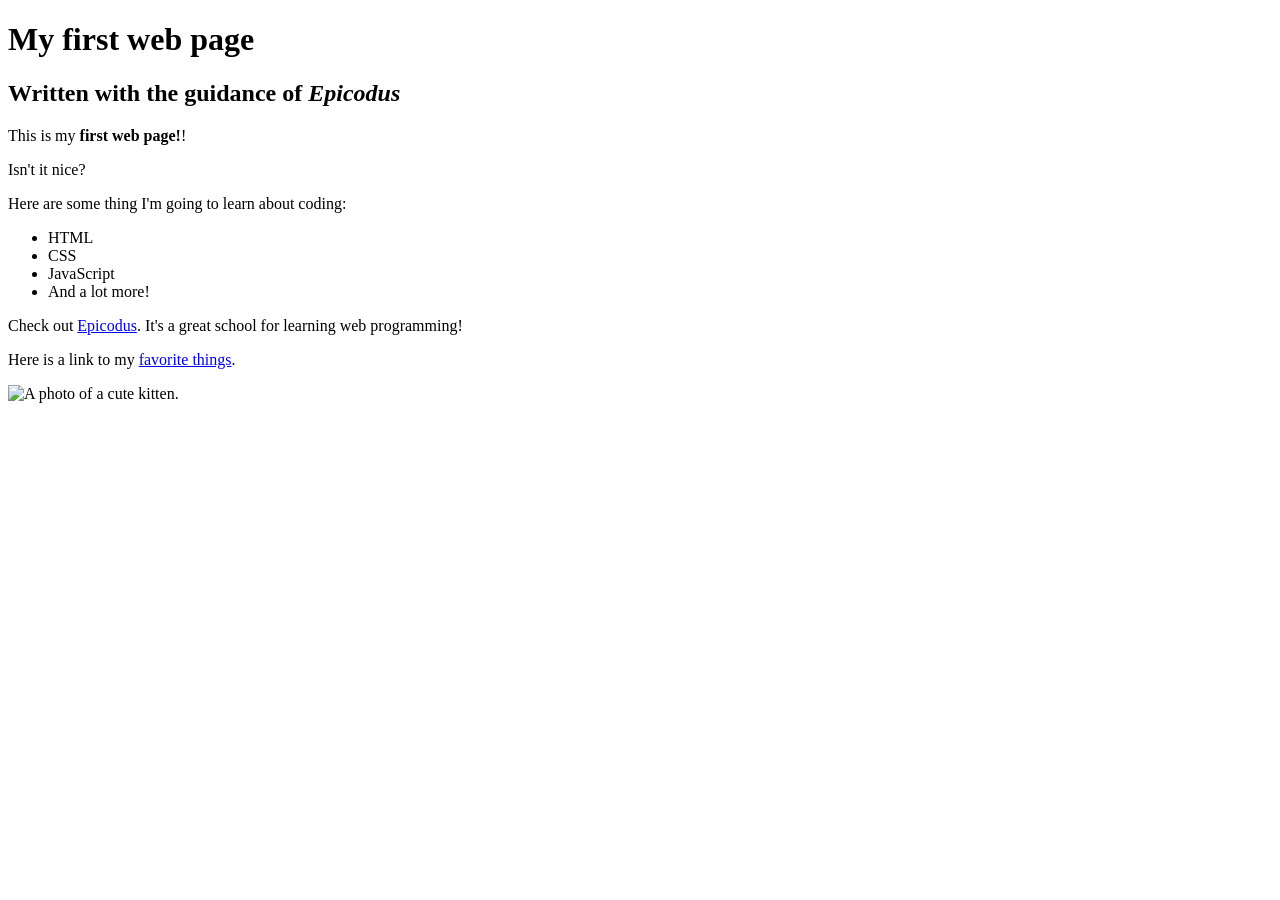
==== my-first-webpage.html @ ed0d0d6e "Update my-first-webpage to include inline elment attributes" ====
<!DOCTYPE html>
<html lang="en-US">
<head>
  <title>Web page #1!</title>
</head>
<body>
  <h1>My first web page</h1>
  <h2>Written with the guidance of <em>Epicodus</em></h2>

  <p>This is my <strong>first web page!</strong>!</p>

  <p>Isn't it nice?</p>

  <p>Here are some thing I'm going to learn about coding:</p>
  <ul>
    <li>HTML</li>
    <li>CSS</li>
    <li>JavaScript</li>
    <li>And a lot more!</li>
  </ul>

  <p>Check out <a href="http://www.epicodus.com/">Epicodus</a>. It's a great school for learning web programming!</p>
  <p>Here is a link to my <a href="favorite-things.html">favorite things</a>.</p>

  <img src="img/kitten.jpeg" alt="A photo of a cute kitten.">
</body>
</html>
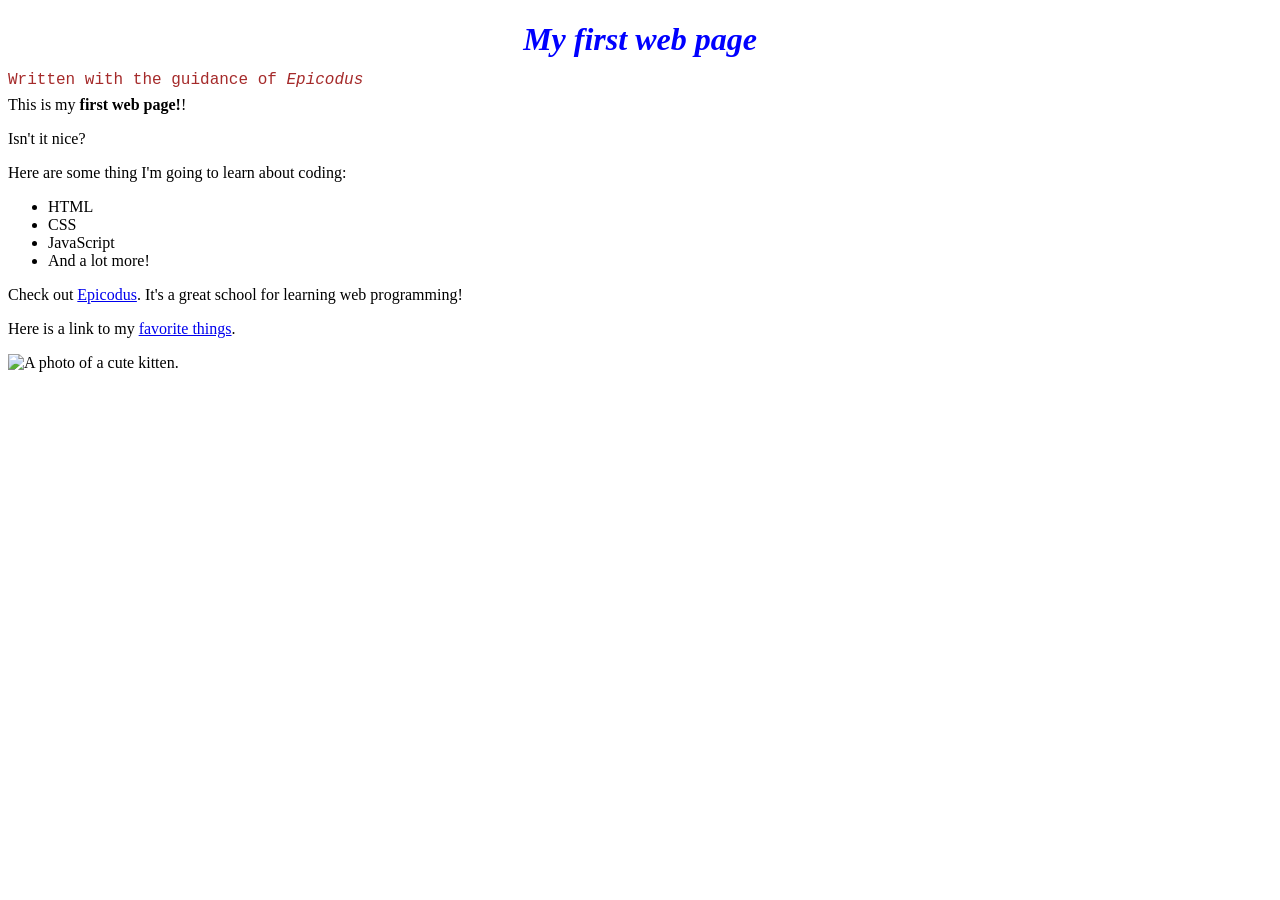
==== commit 84d04f88: "Change name of favorite-things.html file to index.html." ====
--- a/my-first-webpage.html
+++ b/my-first-webpage.html
@@ -1,6 +1,7 @@
 <!DOCTYPE html>
 <html lang="en-US">
 <head>
+  <link rel="stylesheet" href="css/webpage.styles.css" type="text/css">
   <title>Web page #1!</title>
 </head>
 <body>
--- a/css/webpage.styles.css
+++ b/css/webpage.styles.css
@@ -0,0 +1,13 @@
+h1{
+  color:blue;
+  text-align: center;
+  font-style: italic;
+}
+
+h2{
+  color:brown;
+  font-weight: 200; 
+  font-family:'Courier New', Courier, monospace;
+  font-size: medium;
+  line-height: 0ex;
+}
